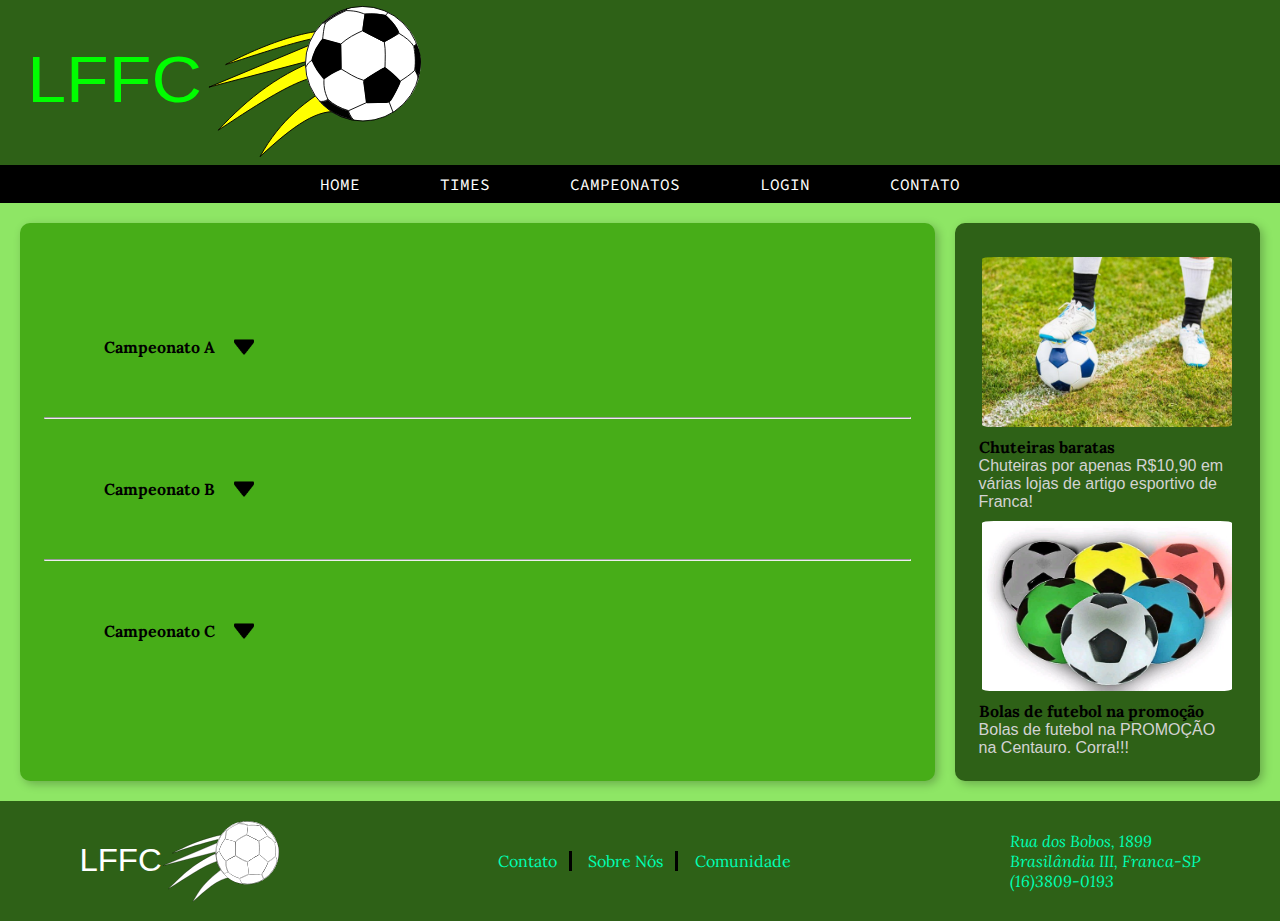
==== campeonatos.html @ cb5d728f "Finalizando o site" ====
<!DOCTYPE html>
<html lang="pt-br">

<head>
    <meta charset="UTF-8">
    <meta http-equiv="X-UA-Compatible" content="IE=edge">
    <meta name="viewport" content="width=device-width, initial-scale=1.0">
    <title>Liga Francana de Futebol de Chácara</title>
    <link rel="stylesheet" href="camp.css">
    <link rel="apple-touch-icon" sizes="180x180" href="apple-touch-icon.png">
    <link rel="icon" type="image/png" sizes="32x32" href="favicon-32x32.png">
    <link rel="icon" type="image/png" sizes="16x16" href="favicon-16x16.png">
    <link rel="manifest" href="site.webmanifest">
    <link rel="shortcut icon" href="favicon.ico" type="image/x-icon">
</head>

<body>
    <header>
        <div id="LFFC">
            <div>
                <a href="/index.html">
                    <img src="Bola de futebol.svg" alt="Logo da Liga Francana de Futebol de Chácara"
                        title="Liga Francana de Futebol de Chácara">
                </a>
            </div>
        </div>
    </header>

    <nav id="menu">
        <div id="menu-contraido">
            <input type="checkbox">
            <span></span>
            <ul>
                <li><a href="index.html">HOME</a></li>
                <li><a href="times.html">TIMES</a></li>
                <li><a href="campeonatos.html">CAMPEONATOS</a></li>
                <li><a href="login.html">LOGIN</a></li>
                <li><a href="contato.html">CONTATO</a></li>
            </ul>
        </div>
    </nav>

    <div id="Principal">
        <main>
            <div id="camps">
                <div id="camp-contraido">


                    <input type="checkbox">
                    <h1>Campeonato A</h1></input>
                    <span></span>

                    <ul>
                        <li>
                            <table class="tabelas" border="1">
                                <tr>
                                    <td>Time</td>
                                    <td>SG</td>
                                    <td>PTS</td>
                                </tr>
                                <tr>
                                    <td>Borussia Dortmund<img src="Borussia Dortmund.png" title="aaa"></td>
                                    <td>40</td>
                                    <td>100</td>
                                </tr>
                                <tr>
                                    <td>Santos<img src="Santos.png" title="aaa"></td>
                                    <td>20</td>
                                    <td>40</td>
                                </tr>
                                <tr>
                                    <td>Corinthians<img src="Corinthians.png" title="aaa"></td>
                                    <td>19</td>
                                    <td>30</td>
                                </tr>
                                <tr>
                                    <td>PSG<img src="PSG.png" title="aaa"></td>
                                    <td>15</td>
                                    <td>14</td>
                                </tr>
                                <tr>
                                    <td>Real Madrid<img src="Real Madrid.png" title="aaa"></td>
                                    <td>15</td>
                                    <td>20</td>
                                </tr>
                            </table>
                        </li>
                    </ul>

                </div>
                <hr>
                <div id="camp-contraido">


                    <input type="checkbox">
                    <h1>Campeonato B</h1></input>
                    <span></span>

                    <ul>
                        <li>
                            <table class="tabelas" border="1">
                                <tr>
                                    <td>Time</td>
                                    <td>SG</td>
                                    <td>PTS</td>
                                </tr>
                                <tr>
                                    <td>São Paulo<img src="SPFC1.png" title="aaa"></td>
                                    <td>22</td>
                                    <td>40</td>
                                </tr>
                                <tr>
                                    <td>Santos<img src="Santos.png" title="aaa"></td>
                                    <td>20</td>
                                    <td>30</td>
                                </tr>
                                <tr>
                                    <td>Chelsea<img src="Chelsea.png" </td>
                                    <td>15</td>
                                    <td>25</td>
                                </tr>
                                <tr>
                                    <td>Athetico Madrid<img src="Atletico Madrid.png" </td>
                                    <td>14</td>
                                    <td>20</td>
                                </tr>
                            </table>
                        </li>
                    </ul>

                </div>
                <hr>
                <div id="camp-contraido">


                    <input type="checkbox">
                    <h1>Campeonato C</h1></input>
                    <span></span>

                    <ul>
                        <li>
                            <table class="tabelas" border="1">
                                <tr>
                                    <td>Time</td>
                                    <td>SG</td>
                                    <td>PTS</td>
                                </tr>
                                <tr>
                                    <td>São Paulo<img src="SPFC1.png" title="aaa"></td>
                                    <td>50</td>
                                    <td>30</td>
                                </tr>
                                <tr>
                                    <td>Barcelona<img src="Barcelona.png" title="aaa"></td>
                                    <td>20</td>
                                    <td>25</td>
                                </tr>
                                <tr>
                                    <td>Palmeiras<img src="Palmeiras.png" title="aaa"></td>
                                    <td>15</td>
                                    <td>20</td>
                                </tr>
                                <tr>
                                    <td>Francana<img src="Francana.png" title="aaa"></td>
                                    <td>14</td>
                                    <td>20</td>
                                </tr>
                            </table>
                        </li>
                    </ul>

                </div>
            </div>
        </main>

        <aside>

            <article>
                <a class="asideLinks" href="#">
                    <img src="Chuteiras.jpg" alt="Chuteiras" title="">
                    <strong>Chuteiras baratas</strong>
                </a>
                <p>Chuteiras por apenas R$10,90 em várias lojas de artigo esportivo de Franca!</p>

            </article>

            <article>
                <a class="asideLinks" href="#">
                    <img src="Bola.jpg" alt="Bolas de futebol" title="">
                    <strong>Bolas de futebol na promoção</strong>
                </a>
                <p>Bolas de futebol na PROMOÇÃO na Centauro. Corra!!!</p>

            </article>

        </aside>
    </div>

    <footer id="texto">


        <img src="Bola.svg" alt="Logo branca da Liga Francana de Futebol de Chácara"
            title="Liga Francana de Futebol de Chácara">


        <ul>
            <li><a href="contato.html">Contato</a></li>
            <li><a href="contato.html">Sobre Nós</a></li>
            <li><a href="contato.html">Comunidade</a></li>
        </ul>

        <address>
            Rua dos Bobos, 1899<br>
            Brasilândia III, Franca-SP<br>
            <a href="">(16)3809-0193</a><br>
        </address>

    </footer>

</body>

</html>
---- camp.css ----
@import url('https://fonts.googleapis.com/css2?family=Lora&family=Source+Code+Pro:wght@200&display=swap');

:root {
    --cor-primaria: #2E6117;
    --cor-fundo-clara: #8EE665;
    --cor-texto-claro: #FFFFFF;
    --cor-menu: #47AD18;
}
  * {
    padding: 0;
    margin: 0;
    font-size: 16px;
    box-sizing: border-box;
}

html{
    font-size: 16px;
}

#Principal {
    background-color: var(--cor-fundo-clara); 
    padding: 20px;
    display: flex;
    flex-direction: row;
    height: auto;
}

header {
    background-color: var(--cor-primaria);
    display: flex;
    justify-content: space-between;
    flex-direction: column;
    align-items: left;
}

header a p{
    text-decoration: none;
}

header img {
    margin-left: 20px;
}

a {
    color: var(--cor-texto-escuro);
    text-decoration: none;
}

p a:visited {
    color: #9966CC;
}

p a{
    color: rgb(79, 79, 255);
}

p a:hover  {
    filter: brightness(170%);
    text-decoration: underline;
}

main article {
    margin-top: 40px;
}

li{
    list-style: none;
}

/* NAVS */

nav ul li {
    display: inline-block;
    margin: 10px;
}
nav {
    height: 30px;    
}
nav img{
    width: 40px;
}

nav ul{
    text-align: center;
    align-items: center;
}

tr:first-child{
    color: rgb(201, 255, 170);
}

td{
    padding: 10px;
}

/*MENU*/

#menu li{
    margin: 5px;
}
#menu {
    font-family: Source Code Pro, Calibri, Arial;
    list-style-type: none;
    padding: 0;
    background-color: #000000;
    height: 38px;
    text-align: center;
}
#menu ul li {
    display: inline;
    position: relative;
}
#menu a{
    color: var(--cor-texto-claro);
    text-decoration: none;
    display: inline-block;
    padding: 9px 30px;
    transition: 0.6s;
    height: 100%;
}
#menu ul li a:hover {
    background-color: var(--cor-menu);
    padding: 9px 50px;
}
#menu ul li ul li a:hover{
    padding: 9px;
}
#menu ul li ul li{
    margin: 0;
}
#menu ul ul {
    display: none;
    left: 0;
    position: absolute;
}
#menu ul li:hover ul {
    display: block;
}
#menu ul li a:hover ul {
    display: inline-block;
}
#menu ul ul {
    width: 100%;
}
#menu ul ul li a {
    display: block;
}

#menu-contraido {
    display: inline-block;
    position: relative;
}

#menu-contraido input, #menu-contraido span {
    width: 40px;
    height: 40px;
    position: absolute;
    top: 0;
    left: 0;
    display: block;
}

#menu-contraido input {
    z-index: 100; 
    opacity: 0; 
}

#menu-contraido span {
    display: block;
    background-color: var(--cor-primaria);
    border-radius: 4px;
    border: 2px solid #FFFFFF;
    background-image: url('menu-icon-48x48.png');
    background-size: 40px 40px;
    background-position: center center;
    cursor: pointer; 
    display: none; 
}

#menu-contraido input:checked ~ span {
    background-image: url('close-icon-48x48.png');
}

#redesocial a {
    color: #FFFFFF;
    text-decoration: none;
    display: flex;
    align-items: center;
}

#redesocial a span {
    margin-left: 6px;
    display: none;
}

#redesocial a:hover span {
    display: inline;
}

.grid-container .grid-item {
    align-items: center;
}

.grid-item span {
    margin-left: 6px;
    display: none;
}

.grid-item:hover span {
    display: inline;
}

#redesocial ul li a img{
    width: 40px;
    
}

#redesocial {
    text-align: center;
}

ul{
    margin-block-end: 1em;
}

img {
    border-radius: 10px;
}

article h1 {
    font-size: 28px;
    margin-bottom: 10px;
}

/* FOOTERS */

footer {
    color: rgb(0, 255, 179);
    background-color: var(--cor-primaria);
    display: flex;
    justify-content: space-around;
}

footer a{
    color: rgb(0, 255, 179);
    font-family: 'Lora', Arial, Helvetica, sans-serif;
}

footer a:hover{
    text-decoration: underline;
}

footer img{
    width: 200px;
}

footer ul li {
    display: inline-block;
    padding: 0 12px;
    border-right: 3px solid #000000;
}
footer ul li:last-child {
    border-right: none;
}

footer ul {
    margin: 50px;
}

footer address {
    font-family: 'Lora', Arial, Helvetica, sans-serif;
}

/* MAIN */

main, aside {
    background-color: var(--cor-menu);
    padding: 24px;
    border-radius: 10px;
    box-shadow: 3px 3px 10px rgba(0, 0, 0, 0.25);
    flex-grow: 1;
    max-width: 100%;
}

main {
    width: 75%;
    text-align: center;
    font-family: 'Lora';
}

main > article > h2{ 
    text-transform: uppercase;
    color: rgb(0, 255, 179);
}

.grid-container {
    display: grid;
    grid-template-columns: auto auto auto;
    padding: 10px;
    text-align: center;
}

/* ASIDE */

aside {
    margin-left: 20px;
    background-color: var(--cor-primaria);
    width: 25%;
}

aside img {
    max-height: auto;
    width: 250px;
    height: 190px;
}

aside p{
    font-family: Arial, Helvetica, sans-serif;
}

aside a:hover { 
    color: #0F0; 
}

aside > article > a > img {
    display: block;
    margin: auto;
    border-radius: 12px;
    max-width: 100%;
    padding: 10px 0;
}

aside > article > h1 > a {
    font-size: 1rem;
    color: #000000;
}
aside > article > p {
    font-size: 1rem;
    color: #D3D3D3;
}

aside > article > h1 {
    margin-top: 6px;
}

aside h1{
    font-family: Bungee, Arial, Calibri;
}

#contato {
    display: flex;
    align-items: center;
}

#contato p {
    margin-top: 10px;
    margin-bottom: 10px;
}

#contato img{
    max-width: 300px;
    max-height: 300px;
    float: left;
}

/* NOTICIAS */

#texto{
    font-family: Bungee, Calibri, Arial;
    align-items: center;
}

#camp-contraido {
    position: relative;
    text-align: left;
    margin: 60px;
    width: 100%;
    display: block;
}

.tabelas{
    width: 300px;
    border: 1px solid #000000;
    padding: 0px;
    margin-left: 250px;
    margin-top: 25px;
}

#camp-contraido input, #camp-contraido span {
    width: 20px;
    height: 20px;
    position: absolute;
    top: 0;
    left: 0;
    display: block;
}

#camp-contraido input {
    z-index: 100; 
    opacity: 0; 
}

#camp-contraido span {
    background-image: url('Seta\ para\ baixo.png');
    background-size: 20px 20px;
    background-position: center center;
    cursor: pointer; 
    border: none;
}

#camp-contraido input:checked ~ span {
    background-image: url('Seta\ para\ cima.jpg');
}

#camps span, #camps input {
    margin-left: 130px;
}

#camps {
    width: 100%;
    justify-content: center;
    margin-top: 90px;
    text-align: center;
}

#camp-contraido img{
    width: 30px;
}

#camp-contraido ul {
    display: none;
}

#camp-contraido input, #camp-contraido span {
    display: block;
}

#camp-contraido input:checked ~ ul {
    display: block;
}

@media screen and (max-width: 1020px) {

    main {
        width: 60%;
    }
    
    body{
        height: 100%;
    }

    aside {
        width: 40%;
    }
    
    iframe{
        width: 100%;
    }

    .tabelas{
        border: 1px solid #000000;
        padding: 0px;
        margin-left: 5px;
        width: 280px;
    }

    .foto {
        flex-direction: column; 
    }
    
    .Principal img {
        margin-right: 0;
        margin-bottom: 24px;
    }

    html {
        height: 100%;
    }

    footer {
        padding: 10px;
        width: 100%;
        text-align: center;
    }

    footer ul{
        margin: 0;
    }
    
    #texto address {
        text-align: center;
    }
}

@media screen and (max-width: 800px) {

    #menu {
        height: 70px;
        align-items: center;
    }
    
    #menu ul {
        margin-top: 50px;
    }
   
    #menu ul li {  
        display: block;
        margin: 0;
    }
    
    #menu a {
        width: 100%;
        display: block;
    }

    #menu span, #menu input {
        margin-left: 10px;
    }

    #menu-contraido {
        width: 100%;
        margin-top: 17px;
        background-color: black;
        z-index: 1;
    }
    
    #menu-contraido ul {
        display: none;
    }
   
    #menu-contraido input, #menu-contraido span {
        display: block;
    }
    
    #menu-contraido input:checked ~ ul {
        display: block;
    }

    #Principal {
        flex-direction: column; 
    }
    
    main {
        width: 100%;
        margin-bottom: 20px;
    }
    
    aside {
        margin-left: 0;
        width: 100%;
    }
    
    aside > article > h1 {
        text-align: center;
    }
    
    footer {
        flex-direction: column;
    }
    
    footer > * {    
        margin-bottom: 12px;
    }
    
    footer ul li:first-child {
        padding-left: 0;
    }
    
    footer address {
        text-align: right;
        margin-top: 15px;
    }

    iframe{
        width: 100%;
    }

    footer img {
        width: 200px;
        height: 50px;
    }

    #logomaior {
        max-width: 100%; 
    }

    .tabelas{
        border: 1px solid #000000;
        padding: 0px;
        margin-left: 72px;
    }
}

@media screen and (max-width: 640px) {
    
    header{
        flex-direction: column;
        align-items: center;
    } 
    
    header img{
        max-width: 100%;
    }

    main {
        width: 100%;
    }
    
    aside {
        margin-left: 0;
        width: 100%;
    }

    aside img{
        height: 150px;
    }

    iframe{
        width: 100%;
    }

    footer img {
        width: 150px;
        height: 50px;
    }
    
    header img{
        width: 250px;
    }

    footer ul {
        text-align: center;
    }

    img {
        width: 100%;
    }
    
    .grid-container {
        width: 100%;
        grid-template-columns: none;
    }

    #contato {
        flex-direction: column;
    }

    .tabelas img{
        width: 30px;
    }

    .tabelas{
        margin-left: -15px;
    }

    .tabelas{
        width: 30px;
        border: 1px solid #000000;
        padding: 0px;
        margin-left: 0px;
    }
}

@media screen and (max-width: 340px) {
    #camp-contraido{
        margin-left: 0;
    }
    .tabelas{
        margin-left: -10px;
    }
}

.nomeaba {
    color: #555555;
}

.iframes{
    text-align: center;
}

a h5{
    color: black;

}

#times img{
    display: flexbox;
    min-height: 100px;
    max-width: 100px;
    max-height: 130px;
    float: none;
    text-align: center;
    justify-content: center;
}

.grid-item {
    padding: 20px;
    justify-content: center;
}

.asideLinks {
    font-size: 15px;
    font-family: 'Lora', -apple-system, BlinkMacSystemFont, 'Segoe UI', Roboto, Oxygen, Ubuntu, Cantarell, 'Open Sans', 'Helvetica Neue', sans-serif;;
}

#LFFC{
   display: inline-block;            
   animation-name: aparecer; 
   animation-duration: 4s;
   animation-iteration-count: 1;
   text-decoration: none;
}
 
@keyframes aparecer{
   from{ margin-right:0; opacity: 0; }
   50%{ margin-right:20px; transform: rotate(0deg); opacity: 1;}
   75%{ margin-right:20px; transform: rotate(0deg); opacity: 2;}
   100%{ margin-right:20px; transform: rotate(0deg); opacity: 3;}
}
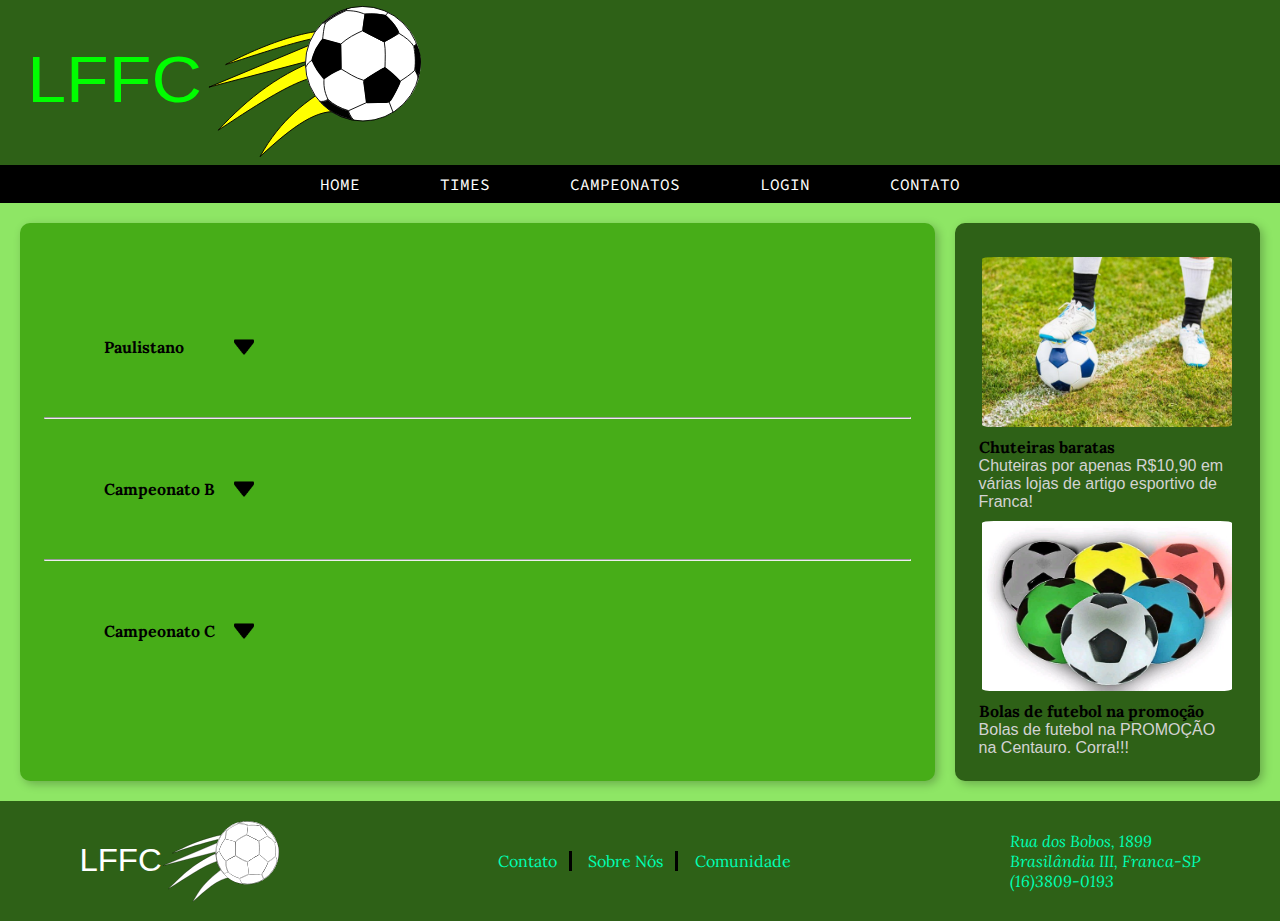
==== commit cae94dab: "(15/02) Ajustes" ====
--- a/campeonatos.html
+++ b/campeonatos.html
@@ -18,7 +18,7 @@
     <header>
         <div id="LFFC">
             <div>
-                <a href="/index.html">
+                <a href="/#">
                     <img src="Bola de futebol.svg" alt="Logo da Liga Francana de Futebol de Chácara"
                         title="Liga Francana de Futebol de Chácara">
                 </a>
@@ -40,14 +40,14 @@
         </div>
     </nav>
 
-    <div id="Principal">
+    <div id="Principal1">
         <main>
             <div id="camps">
                 <div id="camp-contraido">
 
 
                     <input type="checkbox">
-                    <h1>Campeonato A</h1></input>
+                    <h1>Paulistano</h1></input>
                     <span></span>
 
                     <ul>
@@ -59,27 +59,27 @@
                                     <td>PTS</td>
                                 </tr>
                                 <tr>
-                                    <td>Borussia Dortmund<img src="Borussia Dortmund.png" title="aaa"></td>
+                                    <td>Borussia Dortmund</td>
                                     <td>40</td>
                                     <td>100</td>
                                 </tr>
                                 <tr>
-                                    <td>Santos<img src="Santos.png" title="aaa"></td>
+                                    <td>Santos</td>
                                     <td>20</td>
                                     <td>40</td>
                                 </tr>
                                 <tr>
-                                    <td>Corinthians<img src="Corinthians.png" title="aaa"></td>
+                                    <td>Corinthians</td>
                                     <td>19</td>
                                     <td>30</td>
                                 </tr>
                                 <tr>
-                                    <td>PSG<img src="PSG.png" title="aaa"></td>
+                                    <td>PSG</td>
                                     <td>15</td>
                                     <td>14</td>
                                 </tr>
                                 <tr>
-                                    <td>Real Madrid<img src="Real Madrid.png" title="aaa"></td>
+                                    <td>Real Madrid</td>
                                     <td>15</td>
                                     <td>20</td>
                                 </tr>
@@ -105,22 +105,22 @@
                                     <td>PTS</td>
                                 </tr>
                                 <tr>
-                                    <td>São Paulo<img src="SPFC1.png" title="aaa"></td>
+                                    <td>São Paulo</td>
                                     <td>22</td>
                                     <td>40</td>
                                 </tr>
                                 <tr>
-                                    <td>Santos<img src="Santos.png" title="aaa"></td>
+                                    <td>Santos</td>
                                     <td>20</td>
                                     <td>30</td>
                                 </tr>
                                 <tr>
-                                    <td>Chelsea<img src="Chelsea.png" </td>
+                                    <td>Chelsea</td>
                                     <td>15</td>
                                     <td>25</td>
                                 </tr>
                                 <tr>
-                                    <td>Athetico Madrid<img src="Atletico Madrid.png" </td>
+                                    <td>Athetico Madrid</td>
                                     <td>14</td>
                                     <td>20</td>
                                 </tr>
@@ -146,22 +146,22 @@
                                     <td>PTS</td>
                                 </tr>
                                 <tr>
-                                    <td>São Paulo<img src="SPFC1.png" title="aaa"></td>
+                                    <td>São Paulo</td>
                                     <td>50</td>
                                     <td>30</td>
                                 </tr>
                                 <tr>
-                                    <td>Barcelona<img src="Barcelona.png" title="aaa"></td>
+                                    <td>Barcelona</td>
                                     <td>20</td>
                                     <td>25</td>
                                 </tr>
                                 <tr>
-                                    <td>Palmeiras<img src="Palmeiras.png" title="aaa"></td>
-                                    <td>15</td>
-                                    <td>20</td>
-                                </tr>
-                                <tr>
-                                    <td>Francana<img src="Francana.png" title="aaa"></td>
+                                    <td>Palmeiras</td>
+                                    <td>15</td>
+                                    <td>20</td>
+                                </tr>
+                                <tr>
+                                    <td>Francana</td>
                                     <td>14</td>
                                     <td>20</td>
                                 </tr>
--- a/camp.css
+++ b/camp.css
@@ -18,6 +18,14 @@
 }
 
 #Principal {
+    background-color: var(--cor-fundo-clara); 
+    padding: 20px;
+    display: flex;
+    flex-direction: row;
+    height: auto;
+}
+
+#Principal1 {
     background-color: var(--cor-fundo-clara); 
     padding: 20px;
     display: flex;
@@ -370,14 +378,6 @@
     align-items: center;
 }
 
-#camp-contraido {
-    position: relative;
-    text-align: left;
-    margin: 60px;
-    width: 100%;
-    display: block;
-}
-
 .tabelas{
     width: 300px;
     border: 1px solid #000000;
@@ -386,6 +386,14 @@
     margin-top: 25px;
 }
 
+
+#camp-contraido {
+    position: relative;
+    text-align: left;
+    margin: 60px;
+    display: block;
+}
+
 #camp-contraido input, #camp-contraido span {
     width: 20px;
     height: 20px;
@@ -437,6 +445,12 @@
 
 #camp-contraido input:checked ~ ul {
     display: block;
+}
+
+@media screen and (min-width: 1021px) {
+    #Principal1{
+        height: 100;
+    }
 }
 
 @media screen and (max-width: 1020px) {
